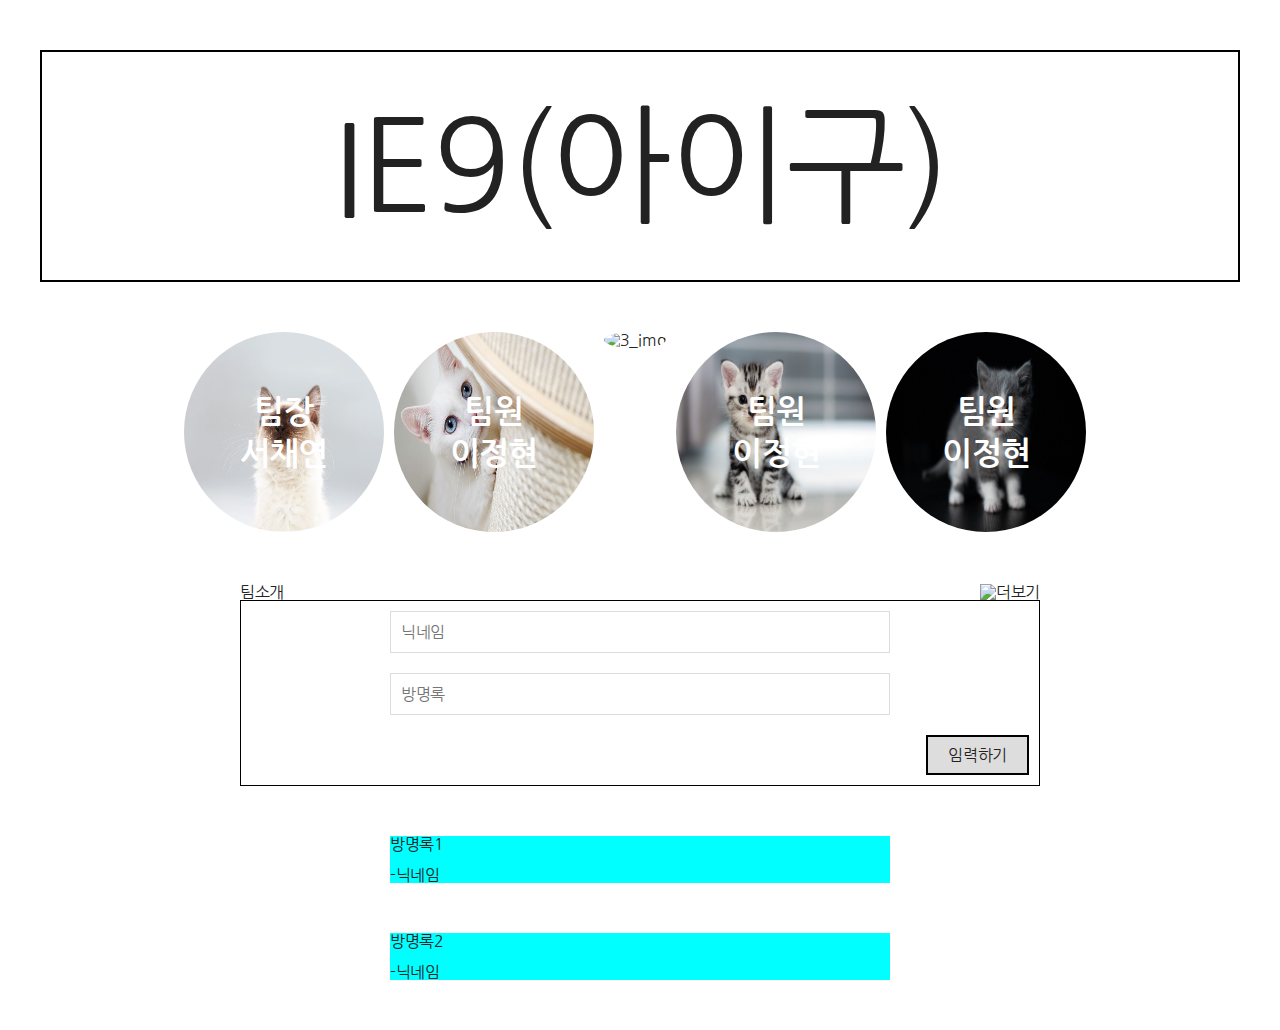
==== TEAM/templates/index.html @ 98ddba62 "Add files via upload" ====
<!DOCTYPE html>
<html lang="ko">
<head>
    <meta charset="UTF-8">
    <meta http-equiv="X-UA-Compatible" content="IE=edge">
    <meta name="viewport" content="width=device-width, initial-scale=1.0">
    <title>Document</title>
    <link rel="stylesheet" href="../css/reset.css">
    <link rel="stylesheet" href="../css/main.css">
</head>
<body>
    <main>
        <div id="title">
            <h1>
                IE9(아이구)
            </h1>
        </div><!-- e:title -->
        <div id="team_profile">
            <a href="#" class="t_card c_1">
                <div class="txt_box">
                    <p>팀장</p>
                    <p>서채연</p>
                </div><!-- e:txt_box -->
                <img src="../images/35768_68227_247.jpg" alt="1_img">
            </a><!-- e:t_card c_1 -->
            <a href="#" class="t_card c_1">
                <div class="txt_box">
                    <p>팀원</p>
                    <p>이정현</p>
                </div><!-- e:txt_box -->
                <img src="../images/image_readtop_2021_535745_16226846584668330.jpg" alt="2_img">
            </a><!-- e:t_card c_1 -->
            <a href="#" class="t_card c_1">
                <div class="txt_box">
                    <p>팀원</p>
                    <p>이정현</p>
                </div><!-- e:txt_box -->
                <img src="../images/img.jpg" alt="3_img">
            </a><!-- e:t_card c_3 -->
            <a href="#" class="t_card c_4">
                <div class="txt_box">
                    <p>팀원</p>
                    <p>이정현</p>
                </div><!-- e:txt_box -->
                <img src="../images/고양이_나이1.jpg" alt="4_img">
            </a><!-- e:t_card c_4 -->
            <a href="#" class="t_card c_5">
                <div class="txt_box">
                    <p>팀원</p>
                    <p>이정현</p>
                </div><!-- e:txt_box -->
                <img src="../images/ray-zhuang-Px2Y-sio6-c-unsplash-scaled.jpg" alt="5_img">
            </a><!-- e:t_card c_5 -->
        </div><!-- e:team_profile -->
        <div id="info">
            <ul>
                <li class="open_btn"><span>팀소개</span><button onclick="open_btn"><img src="#" alt="더보기"></button></li>
                <li>
                    <ul>
                        <li class="write_box">
                            <input type="text" placeholder="닉네임">
                            <input type="text" placeholder="방명록">
                            <div class="w_b_btn">
                                <button>임력하기</button>
                            </div><!-- e:w_b_btn -->
                        </li><!-- e:write_box -->
                        <li class="box b_1">
                            <p>방명록1</p>
                            <p>-닉네임</p>
                        </li><!-- e:b_1 -->
                        <li class="box b_2">
                            <p>방명록2</p>
                            <p>-닉네임</p>
                        </li><!-- e:b_2 -->
                    </ul>
                </li>
            </ul>
        </div><!-- e:info -->
    </main>
    <footer>

    </footer>
</body>
</html>
---- TEAM/css/main.css ----
main {width:1200px;margin:0 auto;}
main #title {text-align:center;margin-top:50px;}
main #title h1 {font-size:8rem; border:2px solid #000;padding:50px 0;}
main #team_profile {display:flex;justify-content:center;}
main #team_profile .t_card {position:relative;margin-right:10px;}
main #team_profile .t_card .txt_box {position:absolute;  top:50%; left:50%; transform:translate(-50%,-50%);}
main #team_profile .t_card .txt_box p {text-align:center; color:#fff;font-weight:700;font-size:2rem;}
main #team_profile .t_card .txt_box p:first-child {margin-bottom:10px;}
main #team_profile .t_card .txt_box p:last-child {}
main #team_profile a img {width:200px;height:200px;border-radius:50%;}
main #team_profile {margin:50px;}
main #team_profile .c_1 {}
main #team_profile .c_1 img {}
main #team_profile .c_2 {}
main #team_profile .c_2 img {}
main #team_profile .c_3 {}
main #team_profile .c_3 img {}
main #team_profile .c_4 {}
main #team_profile .c_4 img {}
main #team_profile .c_5 {}
main #team_profile .c_5 img {}
main #info {}
main #info > ul {}
main #info > ul .open_btn {width:800px;margin:0 auto; display:flex; justify-content:space-between;}
main #info > ul .open_btn span {}
main #info > ul .open_btn button {}
main #info > ul .open_btn button img {}
main #info > ul li {}
main #info > ul li ul {}
main #info > ul li ul .write_box {text-align:right; /* background-color:pink; */width:800px;
    display:flex; flex-flow:column nowrap;border:1px solid #000;margin:0 auto;
}
main #info > ul li ul .write_box input[type=text] {width:500px; /* background-color:aqua; */margin:10px auto;padding:10px; border:1px solid #ddd;}
main #info > ul li ul .write_box .w_b_btn {}
main #info > ul li ul .write_box .w_b_btn button {background-color:#ddd; border:2px solid #000; padding:10px 20px;margin:10px;}
main #info > ul li ul .box {width:500px;background-color:aqua;margin:50px auto;}
main #info > ul li ul .box p {}
main #info > ul li ul .box p:first-child {margin-bottom:15px;}
main #info > ul li ul .b_1 {}
main #info > ul li ul .b_2 {}
main #info > ul li ul .b_3 {}
main #info > ul li ul .b_4 {}/* 방명록할거면 어팬드해야하니깐 이부분은 그때지우면될거같습니다. */
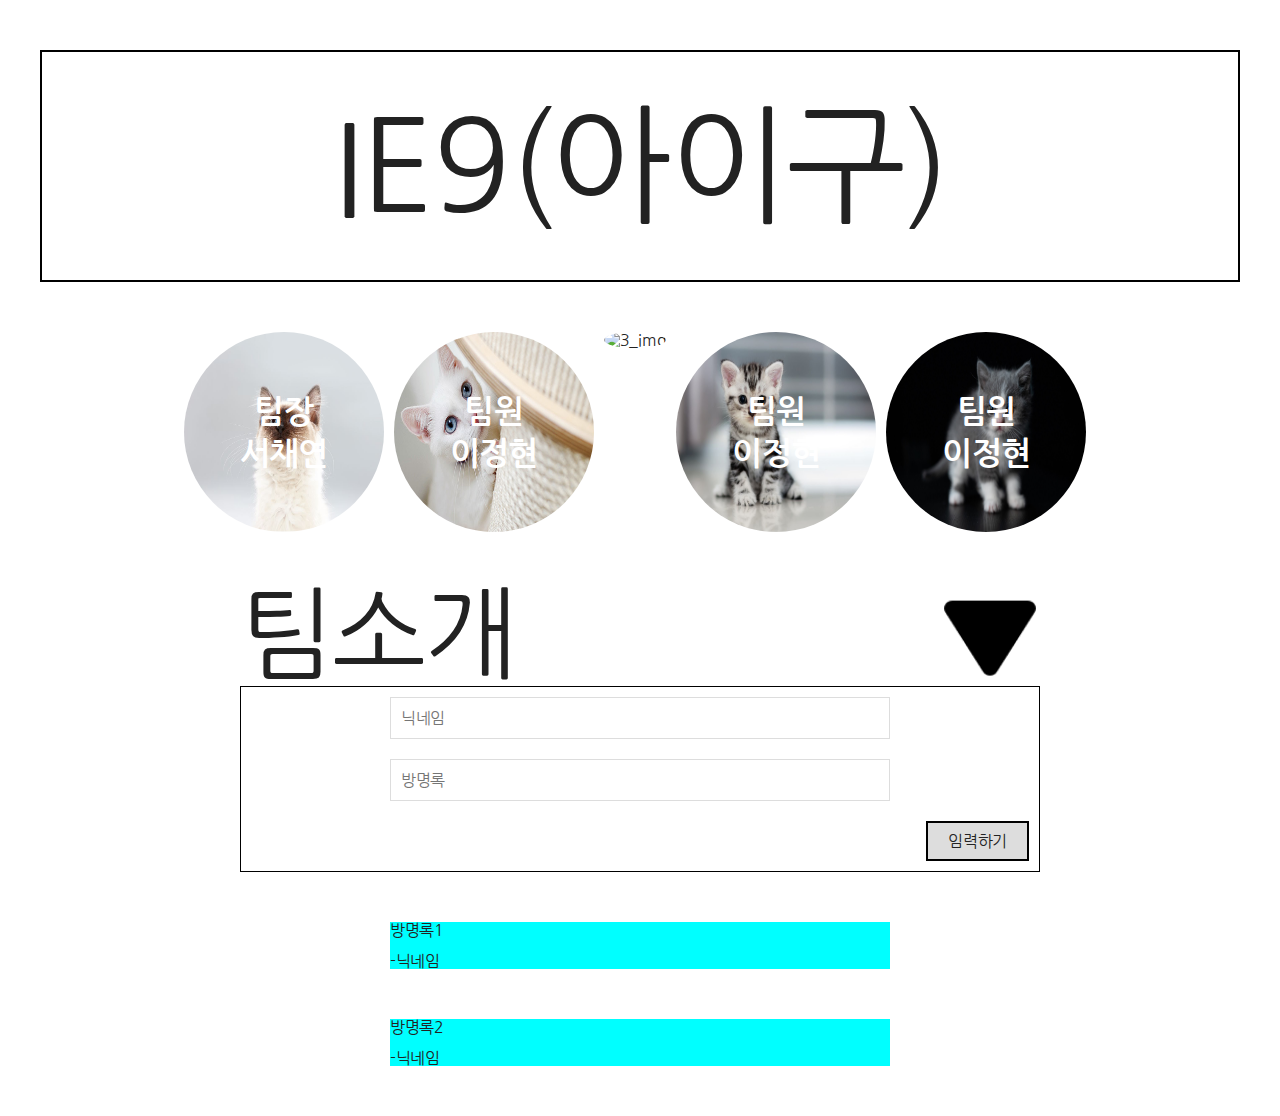
==== commit 7e444c04: "Add files via upload" ====
--- a/TEAM/templates/index.html
+++ b/TEAM/templates/index.html
@@ -4,9 +4,11 @@
     <meta charset="UTF-8">
     <meta http-equiv="X-UA-Compatible" content="IE=edge">
     <meta name="viewport" content="width=device-width, initial-scale=1.0">
-    <title>Document</title>
+    <title>IE9(아이구)</title>
+    <script src="https://ajax.googleapis.com/ajax/libs/jquery/3.5.1/jquery.min.js"></script>
     <link rel="stylesheet" href="../css/reset.css">
     <link rel="stylesheet" href="../css/main.css">
+    <script src="../js/main.js"></script>
 </head>
 <body>
     <main>
@@ -54,8 +56,9 @@
         </div><!-- e:team_profile -->
         <div id="info">
             <ul>
-                <li class="open_btn"><span>팀소개</span><button onclick="open_btn"><img src="#" alt="더보기"></button></li>
-                <li>
+                <li class="open_btn"><span>팀소개</span><button onclick="open_btn"><img src="../images/Triangle Arrow.png" alt="더보기"></button></li>
+                <li class="close_btn"><span>팀소개</span><button onclick="close_btn"><img src="../images/Triangle Arrow.png" alt="닫기"></button></li>
+                <li class="hide_list">
                     <ul>
                         <li class="write_box">
                             <input type="text" placeholder="닉네임">
@@ -78,7 +81,6 @@
         </div><!-- e:info -->
     </main>
     <footer>
-
     </footer>
 </body>
 </html>--- a/TEAM/css/main.css
+++ b/TEAM/css/main.css
@@ -21,8 +21,11 @@
 main #team_profile .c_5 img {}
 main #info {}
 main #info > ul {}
-main #info > ul .open_btn {width:800px;margin:0 auto; display:flex; justify-content:space-between;}
-main #info > ul .open_btn span {}
+main #info > ul .open_btn {
+    width:800px;margin:0 auto; display:flex; justify-content:space-between;
+}
+main #info > ul .close_btn {display:none;}
+main #info > ul .open_btn span {font-size:100px;}
 main #info > ul .open_btn button {}
 main #info > ul .open_btn button img {}
 main #info > ul li {}
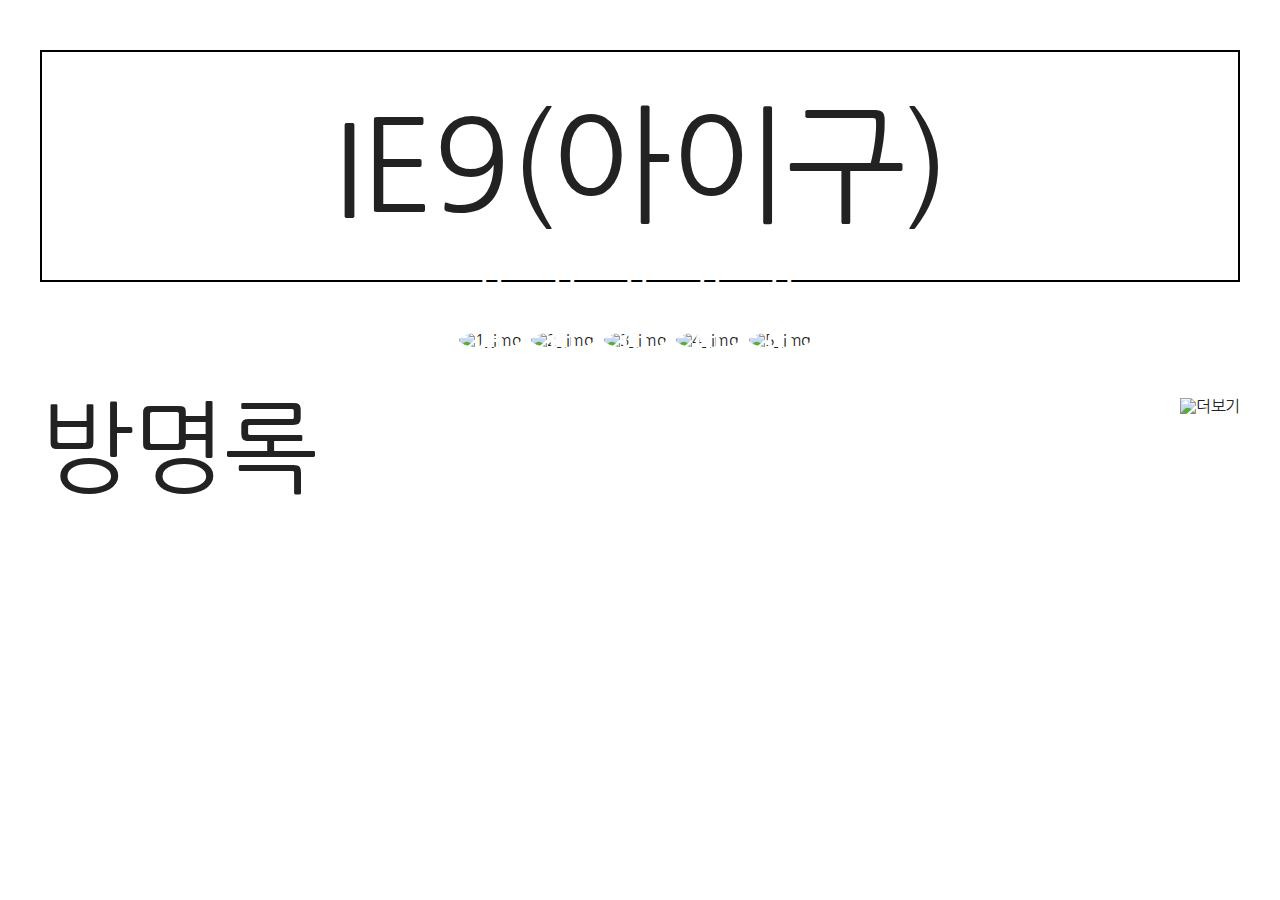
==== commit 3e8e744e: "Add files via upload" ====
--- a/TEAM/templates/index.html
+++ b/TEAM/templates/index.html
@@ -6,9 +6,9 @@
     <meta name="viewport" content="width=device-width, initial-scale=1.0">
     <title>IE9(아이구)</title>
     <script src="https://ajax.googleapis.com/ajax/libs/jquery/3.5.1/jquery.min.js"></script>
-    <link rel="stylesheet" href="../css/reset.css">
-    <link rel="stylesheet" href="../css/main.css">
-    <script src="../js/main.js"></script>
+    <link rel="stylesheet" href="../static/css/reset.css">
+    <link rel="stylesheet" href="../static/css/main.css">
+    <script src="../static/js/main.js"></script>
 </head>
 <body>
     <main>
@@ -23,61 +23,68 @@
                     <p>팀장</p>
                     <p>서채연</p>
                 </div><!-- e:txt_box -->
-                <img src="../images/35768_68227_247.jpg" alt="1_img">
+                <img src="../static/images/35768_68227_247.jpg" alt="1_img">
             </a><!-- e:t_card c_1 -->
             <a href="#" class="t_card c_1">
                 <div class="txt_box">
                     <p>팀원</p>
                     <p>이정현</p>
                 </div><!-- e:txt_box -->
-                <img src="../images/image_readtop_2021_535745_16226846584668330.jpg" alt="2_img">
+                <img src="../static/images/image_readtop_2021_535745_16226846584668330.jpg" alt="2_img">
             </a><!-- e:t_card c_1 -->
             <a href="#" class="t_card c_1">
                 <div class="txt_box">
                     <p>팀원</p>
                     <p>이정현</p>
                 </div><!-- e:txt_box -->
-                <img src="../images/img.jpg" alt="3_img">
+                <img src="../static/images/img.jpg" alt="3_img">
             </a><!-- e:t_card c_3 -->
             <a href="#" class="t_card c_4">
                 <div class="txt_box">
                     <p>팀원</p>
                     <p>이정현</p>
                 </div><!-- e:txt_box -->
-                <img src="../images/고양이_나이1.jpg" alt="4_img">
+                <img src="../static/images/고양이_나이1.jpg" alt="4_img">
             </a><!-- e:t_card c_4 -->
             <a href="#" class="t_card c_5">
                 <div class="txt_box">
                     <p>팀원</p>
                     <p>이정현</p>
                 </div><!-- e:txt_box -->
-                <img src="../images/ray-zhuang-Px2Y-sio6-c-unsplash-scaled.jpg" alt="5_img">
+                <img src="../static/images/ray-zhuang-Px2Y-sio6-c-unsplash-scaled.jpg" alt="5_img">
             </a><!-- e:t_card c_5 -->
         </div><!-- e:team_profile -->
         <div id="info">
-            <ul>
-                <li class="open_btn"><span>팀소개</span><button onclick="open_btn"><img src="../images/Triangle Arrow.png" alt="더보기"></button></li>
-                <li class="close_btn"><span>팀소개</span><button onclick="close_btn"><img src="../images/Triangle Arrow.png" alt="닫기"></button></li>
-                <li class="hide_list">
-                    <ul>
-                        <li class="write_box">
-                            <input type="text" placeholder="닉네임">
-                            <input type="text" placeholder="방명록">
-                            <div class="w_b_btn">
-                                <button>임력하기</button>
-                            </div><!-- e:w_b_btn -->
-                        </li><!-- e:write_box -->
-                        <li class="box b_1">
-                            <p>방명록1</p>
-                            <p>-닉네임</p>
-                        </li><!-- e:b_1 -->
-                        <li class="box b_2">
-                            <p>방명록2</p>
-                            <p>-닉네임</p>
-                        </li><!-- e:b_2 -->
-                    </ul>
-                </li>
-            </ul>
+            <div class="mistake">
+                <div class="box">
+                    <div class="txt_box">
+                        <p>방명록</p>
+                    </div><!-- e:txt_box -->
+                    <div class="r_btn_box">
+                        <button class="open_btn"><img src="../static/images/Triangle Arrow.png" alt="더보기"></button>
+                    </div><!-- e:btn_box -->
+                    <div class="r_c_btn_box">
+                        <button class="close_btn"><img src="../static/images/Triangle Arrow.png" alt="닫기"></button>
+                    </div><!-- e:btn_box -->
+                </div><!-- e:box -->
+                <ul class="open_list">
+                    <li class="write_box">
+                        <input type="text" placeholder="닉네임">
+                        <input type="text" placeholder="방명록">
+                        <div class="w_b_btn">
+                            <button>임력하기</button>
+                        </div><!-- e:w_b_btn -->
+                    </li><!-- e:write_box -->
+                    <li class="box b_1">
+                        <p>방명록1</p>
+                        <p>-닉네임</p>
+                    </li><!-- e:b_1 -->
+                    <li class="box b_2">
+                        <p>방명록2</p>
+                        <p>-닉네임</p>
+                    </li><!-- e:b_2 -->
+                </ul>
+            </div><!-- e:mistake -->
         </div><!-- e:info -->
     </main>
     <footer>
--- a/TEAM/static/css/main.css
+++ b/TEAM/static/css/main.css
@@ -0,0 +1,60 @@
+main {width:1200px;margin:0 auto;}
+main #title {text-align:center;margin-top:50px;}
+main #title h1 {font-size:8rem; border:2px solid #000;padding:50px 0;}
+main #team_profile {display:flex;justify-content:center;}
+main #team_profile .t_card {position:relative;margin-right:10px;}
+main #team_profile .t_card .txt_box {position:absolute;  top:50%; left:50%; transform:translate(-50%,-50%);}
+main #team_profile .t_card .txt_box p {text-align:center; color:#fff;font-weight:700;font-size:2rem;}
+main #team_profile .t_card .txt_box p:first-child {margin-bottom:10px;}
+main #team_profile .t_card .txt_box p:last-child {}
+main #team_profile a img {width:200px;height:200px;border-radius:50%;}
+main #team_profile {margin:50px;}
+main #team_profile .c_1 {}
+main #team_profile .c_1 img {}
+main #team_profile .c_2 {}
+main #team_profile .c_2 img {}
+main #team_profile .c_3 {}
+main #team_profile .c_3 img {}
+main #team_profile .c_4 {}
+main #team_profile .c_4 img {}
+main #team_profile .c_5 {}
+main #team_profile .c_5 img {}
+main #info {}
+main #info > ul {}
+main #info > ul .open_btn {
+    width:800px;margin:0 auto; display:flex; justify-content:space-between;
+}
+main #info > ul .close_btn {transition:.5s linear;
+    width:800px;margin:0 auto; display:none; justify-content:space-between;
+}
+main #info > ul .open_btn span {font-size:100px;}
+main #info > ul .close_btn span {font-size:100px;}
+main #info > ul .open_btn button {transition:.5s linear;}
+main #info > ul .open_btn button img {}
+main #info > ul .close_btn button img {transform:rotate(0);}
+main #info {}
+main #info ul {}
+main #info ul .write_box {text-align:right; /* background-color:pink; */width:800px;
+    display:flex; flex-flow:column nowrap;border:1px solid #000;margin:0 auto;
+}
+.hide_list {display:none;}
+main #info ul .write_box input[type=text] {width:500px; /* background-color:aqua; */margin:10px auto;padding:10px; border:1px solid #ddd;}
+main #info ul .write_box .w_b_btn {}
+main #info ul .write_box .w_b_btn button {background-color:#ddd; border:2px solid #000; padding:10px 20px;margin:10px;}
+main #info ul .box {width:500px;background-color:aqua;margin:50px auto;}
+main #info ul .box p {}
+main #info ul .box p:first-child {margin-bottom:15px;}
+main #info ul .b_1 {}
+main #info ul .b_2 {}
+main #info ul .b_3 {}
+main #info ul .b_4 {}/* 방명록 할거면 어팬드 해야하니깐 이부분은 그때 지우면 될 거 같습니다. */
+main #info .mistake {}
+main #info .mistake .box {display:flex;justify-content:space-between;}
+main #info .mistake .txt_box {}
+main #info .mistake .txt_box p {font-size:100px;}
+main #info .mistake .r_btn_box {}
+main #info .mistake .r_c_btn_box {display:none;}
+main #info .mistake .r_btn_box button {}
+main #info .mistake .r_btn_box .open_btn {}
+main #info .mistake .r_c_btn_box .close_btn {}
+main #info .mistake .open_list {display:none;}